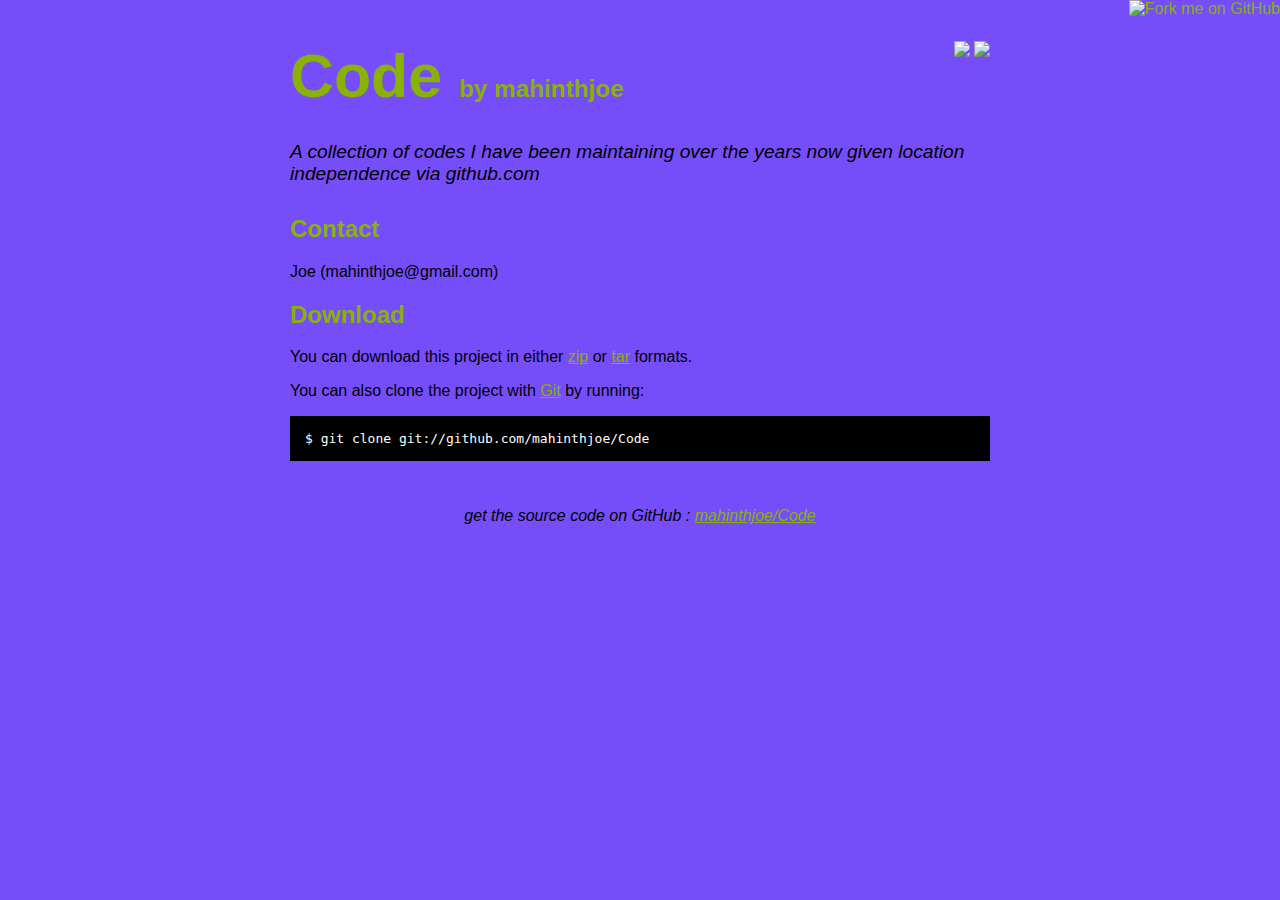
==== index.html @ 9700cdd8 "github generated gh-pages branch" ====
<!DOCTYPE html>
<html>
<head>
  <meta charset='utf-8'>

  <title>mahinthjoe/Code @ GitHub</title>

  <style type="text/css">
    body {
      margin-top: 1.0em;
      background-color: #754efa;
      font-family: Helvetica, Arial, FreeSans, san-serif;
      color: #000000;
    }
    #container {
      margin: 0 auto;
      width: 700px;
    }
    h1 { font-size: 3.8em; color: #8ab105; margin-bottom: 3px; }
    h1 .small { font-size: 0.4em; }
    h1 a { text-decoration: none }
    h2 { font-size: 1.5em; color: #8ab105; }
    h3 { text-align: center; color: #8ab105; }
    a { color: #8ab105; }
    .description { font-size: 1.2em; margin-bottom: 30px; margin-top: 30px; font-style: italic;}
    .download { float: right; }
    pre { background: #000; color: #fff; padding: 15px;}
    hr { border: 0; width: 80%; border-bottom: 1px solid #aaa}
    .footer { text-align:center; padding-top:30px; font-style: italic; }
  </style>
</head>

<body>
  <a href="http://github.com/mahinthjoe/Code"><img style="position: absolute; top: 0; right: 0; border: 0;" src="http://s3.amazonaws.com/github/ribbons/forkme_right_darkblue_121621.png" alt="Fork me on GitHub" /></a>

  <div id="container">

    <div class="download">
      <a href="http://github.com/mahinthjoe/Code/zipball/master">
        <img border="0" width="90" src="http://github.com/images/modules/download/zip.png"></a>
      <a href="http://github.com/mahinthjoe/Code/tarball/master">
        <img border="0" width="90" src="http://github.com/images/modules/download/tar.png"></a>
    </div>

    <h1><a href="http://github.com/mahinthjoe/Code">Code</a>
      <span class="small">by <a href="http://github.com/mahinthjoe">mahinthjoe</a></span></h1>

    <div class="description">
      A collection of codes I have been maintaining over the years now given location independence via github.com
    </div>

    <h2>Contact</h2>
<p>Joe (mahinthjoe@gmail.com)<br/>      </p>


    <h2>Download</h2>
    <p>
      You can download this project in either
      <a href="http://github.com/mahinthjoe/Code/zipball/master">zip</a> or
      <a href="http://github.com/mahinthjoe/Code/tarball/master">tar</a> formats.
    </p>
    <p>You can also clone the project with <a href="http://git-scm.com">Git</a>
      by running:
      <pre>$ git clone git://github.com/mahinthjoe/Code</pre>
    </p>

    <div class="footer">
      get the source code on GitHub : <a href="http://github.com/mahinthjoe/Code">mahinthjoe/Code</a>
    </div>

  </div>

  <script type="text/javascript">
var gaJsHost = (("https:" == document.location.protocol) ? "https://ssl." : "http://www.");
document.write(unescape("%3Cscript src='" + gaJsHost + "google-analytics.com/ga.js' type='text/javascript'%3E%3C/script%3E"));
</script>
<script type="text/javascript">
try {
var pageTracker = _gat._getTracker("UA-429024-13");
pageTracker._trackPageview();
} catch(err) {}</script>
</body>
</html>
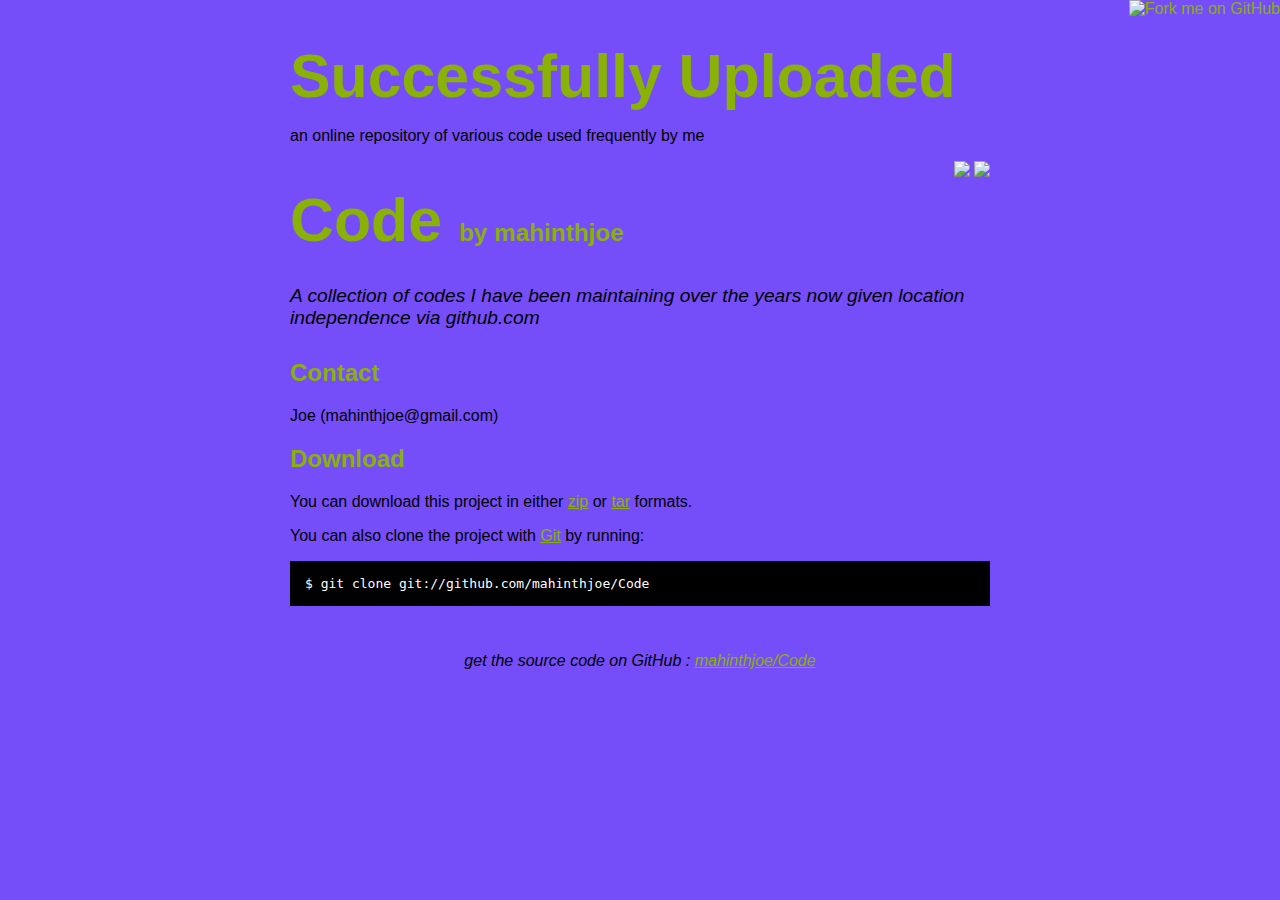
==== commit eb934091: "Merge branch 'master' of github.com:mahinthjoe/Code" ====
--- a/index.html
+++ b/index.html
@@ -34,7 +34,7 @@
   <a href="http://github.com/mahinthjoe/Code"><img style="position: absolute; top: 0; right: 0; border: 0;" src="http://s3.amazonaws.com/github/ribbons/forkme_right_darkblue_121621.png" alt="Fork me on GitHub" /></a>
 
   <div id="container">
-
+  <h1>Successfully Uploaded</h1><p> an online repository of various code used frequently by me</p>
     <div class="download">
       <a href="http://github.com/mahinthjoe/Code/zipball/master">
         <img border="0" width="90" src="http://github.com/images/modules/download/zip.png"></a>
